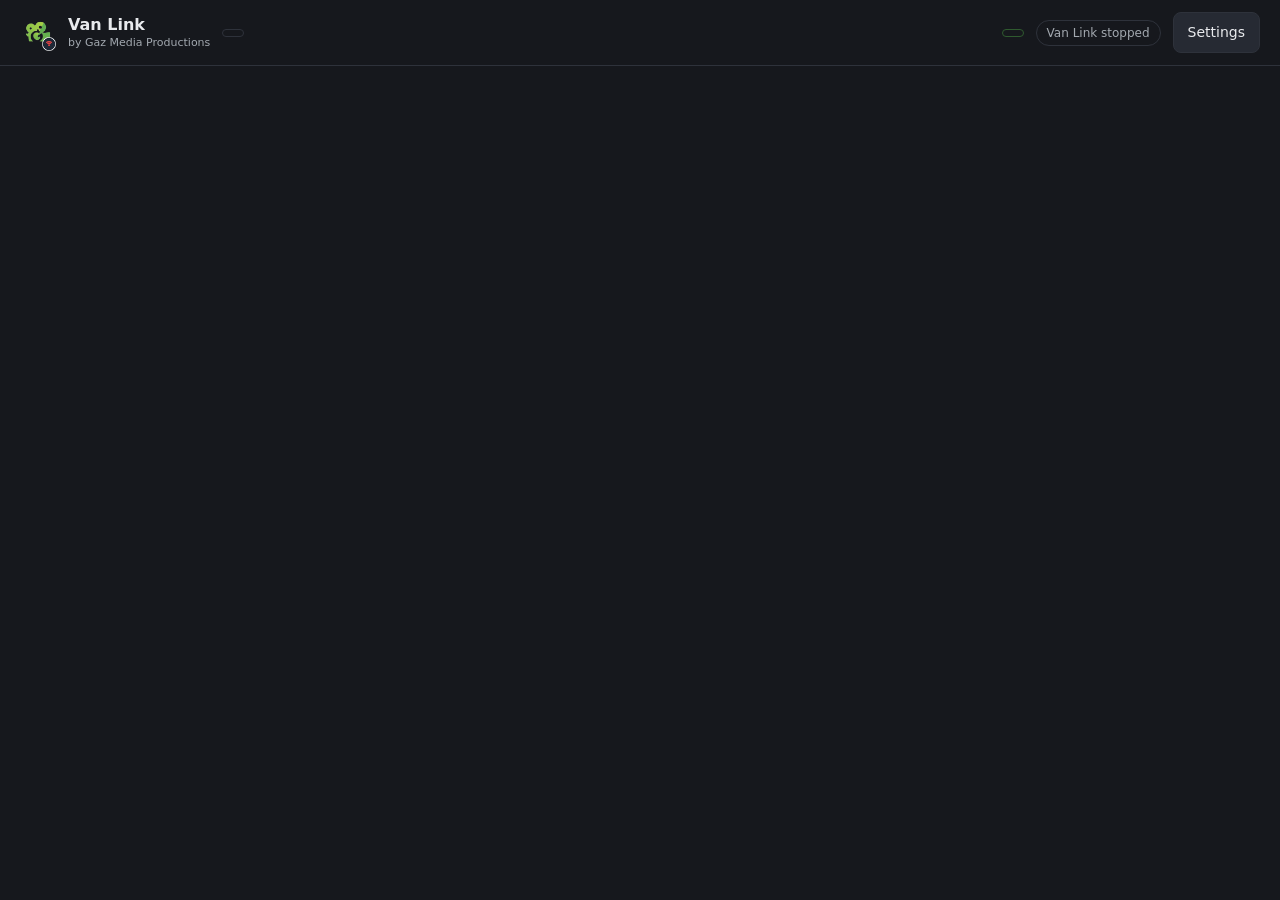
==== internal/app/web/index.html @ 64a2db40 "App 0.2.0: sign-in, lock and registration-code screens; account settings; open website pages Co-Auth" ====
<!doctype html>
<html lang="en">
<head>
<meta charset="utf-8">
<meta name="viewport" content="width=device-width, initial-scale=1">
<title>Van Link – Gaz Media Productions</title>
<style>
:root{--bg:#16181D;--panel:#1F2229;--panel2:#262A33;--line:#2E323B;--text:#E8EAED;--muted:#A3A9B0;--blue:#2E7D32;--blueText:#A7E08A;
--good:#22C55E;--goodBg:#12351F;--goodText:#86EFAC;--warnBg:#3A2A12;--warnText:#FCD34D;--badBg:#3B1515;--badText:#FCA5A5;--live:#DC2626}
*{box-sizing:border-box}
body{margin:0;background:var(--bg);color:var(--text);font:14px/1.5 system-ui,-apple-system,"Segoe UI",Roboto,sans-serif}
button,input,select,textarea{font:inherit;color:inherit}
button{cursor:pointer;border:1px solid var(--line);background:var(--panel2);border-radius:8px;padding:9px 14px;min-height:40px}
button:hover{border-color:#4B5160}
button.primary{background:var(--blue);border-color:var(--blue);color:#fff;font-weight:600}
button.live{background:var(--live);border-color:var(--live);color:#fff;font-weight:700;font-size:17px;padding:14px}
button.danger{color:var(--badText)}
button:disabled{opacity:.5;cursor:default}
input,select,textarea{background:var(--bg);border:1px solid var(--line);border-radius:8px;padding:9px 10px;width:100%}
textarea{resize:vertical;min-height:72px;font-family:ui-monospace,Consolas,monospace;font-size:12px;word-break:break-all}
label{display:block;font-size:13px;color:var(--muted);margin:10px 0 4px}
header{display:flex;align-items:center;gap:12px;padding:12px 20px;border-bottom:1px solid var(--line)}
.logo{width:32px;height:32px;border-radius:8px;background:var(--blue);display:flex;align-items:center;justify-content:center;flex:none}
.brand{font-weight:700;font-size:16px}
.pill{font-size:12px;padding:3px 10px;border-radius:999px;border:1px solid var(--line);color:var(--muted)}
.pill.ok{color:var(--goodText);border-color:#1F5F35}
.pill.bad{color:var(--badText);border-color:#6B2323}
.grow{flex:1}
main{max-width:1100px;margin:0 auto;padding:20px;display:flex;flex-direction:column;gap:16px}
.card{background:var(--panel);border:1px solid var(--line);border-radius:12px;padding:18px}
.card h2{margin:0 0 4px;font-size:17px}
.sub{color:var(--muted);font-size:13px;margin:0}
.row{display:flex;gap:10px;flex-wrap:wrap;align-items:center}
.grid2{display:grid;grid-template-columns:repeat(auto-fit,minmax(260px,1fr));gap:12px}
.banner{border-radius:10px;padding:12px 14px;font-weight:600;font-size:15px;display:flex;align-items:center;gap:10px}
.banner.idle{background:var(--panel2);color:var(--muted)}
.banner.good{background:var(--goodBg);color:var(--goodText)}
.banner.warn{background:var(--warnBg);color:var(--warnText)}
.banner.bad{background:var(--badBg);color:var(--badText)}
.banner.onair{background:var(--live);color:#fff}
.dot{width:10px;height:10px;border-radius:50%;background:currentColor;flex:none}
.side{background:var(--panel2);border-radius:10px;padding:12px 14px}
.side h3{margin:0 0 6px;font-size:13px;color:var(--muted);font-weight:600}
.kv{display:flex;justify-content:space-between;gap:10px;padding:5px 0;border-bottom:1px solid var(--line);font-size:14px}
.kv:last-child{border-bottom:0}
.kv span:first-child{color:var(--muted)}
.bars{display:inline-flex;gap:3px;align-items:flex-end;height:16px;margin-right:8px;vertical-align:-2px}
.bars i{display:block;width:5px;border-radius:1px;background:#3A3F4A}
.bars i.on{background:var(--good)}
.role{display:flex;gap:16px;align-items:flex-start;text-align:left;padding:18px;border-radius:12px;width:100%;background:var(--panel);border:2px solid var(--line)}
.role:hover{border-color:var(--blue)}
.role b{font-size:17px;display:block;margin-bottom:4px}
.steps{counter-reset:s;display:flex;flex-direction:column;gap:14px}
.step{display:flex;gap:12px}
.step::before{counter-increment:s;content:counter(s);flex:none;width:26px;height:26px;border-radius:50%;background:var(--blue);color:#fff;font-weight:700;display:flex;align-items:center;justify-content:center;font-size:13px}
.step>div{flex:1;min-width:0}
.msg{font-size:13px;margin-top:6px}
.msg.err{color:var(--badText)}
.msg.ok{color:var(--goodText)}
.hint{background:var(--warnBg);color:var(--warnText);border-radius:10px;padding:10px 14px;font-size:13px}
.hint b{color:#FDE68A}
details summary{cursor:pointer;color:var(--blueText);font-size:13px;margin-top:6px}
.events{font-size:12px;color:var(--muted);margin:6px 0 0;padding:0;list-style:none}
.events li{padding:2px 0}
.mono{font-family:ui-monospace,Consolas,monospace;font-size:12px;word-break:break-all;color:var(--muted)}
.tag{display:inline-block;font-size:11px;padding:2px 8px;border-radius:999px;background:#1F4D22;color:#C5EBB0;margin-left:6px;font-weight:600}
.big{font-size:22px;font-weight:700;margin:0 0 4px}
.hide{display:none!important}
.auth{max-width:440px;margin:30px auto 0;width:100%}
.auth h2{font-size:22px;margin-bottom:6px}
.link{background:none;border:0;padding:0;min-height:0;color:var(--blueText);text-decoration:underline;font-size:13px}
.pill.plan{color:var(--blueText);border-color:#2F5A2F}
body.dock header .pill.ver, body.dock .nodock{display:none}
body.dock main{padding:10px;gap:10px}
body.dock .card{padding:12px}
</style>
</head>
<body>
<header>
<img src="logo.png" alt="Gaz Media Productions" width="36" height="36" style="flex:none">
<div><div class="brand">Van Link</div><div class="sub nodock" style="font-size:11px;margin-top:-2px">by Gaz Media Productions</div></div>
<span class="pill" id="rolePill"></span>
<div class="grow"></div>
<span class="pill plan" id="planPill"></span>
<span class="pill" id="obsPill" title="">OBS</span>
<button id="gear" aria-label="Settings">Settings</button>
</header>
<main id="main"></main>

<template id="tSettings">
<div class="card" id="settings">
<div class="row"><h2 class="grow">Settings</h2><button data-act="closeSettings">Close</button></div>
<div class="grid2">
<div>
<label for="sName">Name shown to the other side</label><input id="sName" maxlength="40">
<label><input id="sObsAuto" type="checkbox" style="width:auto"> Connect to OBS automatically (recommended)</label>
<p class="sub">Van Link switches on OBS's remote control by itself and connects. Nothing to set up.</p>
<div id="manualObs">
<label for="sObsAddr">OBS address (manual)</label><input id="sObsAddr" placeholder="127.0.0.1:4455">
<label for="sObsPass">OBS WebSocket password (manual)</label><input id="sObsPass" type="password" placeholder="Leave blank to keep the saved one">
</div>
</div>
<div>
<label for="sLat">Delay buffer (studio decides; the van follows)</label>
<select id="sLat"><option value="300">Short – 0.3 s (strong, stable internet)</option><option value="1000">Normal – 1 s (recommended)</option><option value="2000">Safe – 2 s (mobile data, weak signal)</option><option value="4000">Extra safe – 4 s</option></select>
<label><input id="sStun" type="checkbox" style="width:auto"> Allow the public address check</label>
<p class="sub">A few bytes asking "what is my internet address?". Needed for direct dialling over IPv4. Video never goes through it.</p>
<div class="row" style="margin-top:12px"><button class="primary" data-act="saveSettings">Save</button><span class="msg" id="sMsg"></span></div>
</div>
</div>
<hr style="border:0;border-top:1px solid var(--line);margin:18px 0">
<h2>Account and licence</h2>
<div id="acct"></div>
<hr style="border:0;border-top:1px solid var(--line);margin:18px 0">
<div class="grid2">
<div>
<h2>Network test</h2>
<p class="sub">Checks how this internet connection will work for Van Link.</p>
<div class="row" style="margin-top:10px"><button data-act="netTest" id="ntBtn">Run network test</button></div>
<div id="ntOut"></div>
</div>
<div>
<h2>One-click setup</h2>
<p class="sub" id="setupText"></p>
<div class="row" style="margin-top:10px"><button data-act="setup" id="setupBtn">Allow and set up</button><button data-act="restore" id="restoreBtn">Restore original settings</button></div>
<div class="msg" id="setupMsg"></div>
</div>
</div>
<hr style="border:0;border-top:1px solid var(--line);margin:18px 0">
<h2>Van Link panel in OBS</h2>
<p class="sub" id="panelText"></p>
<div class="row" style="margin-top:10px"><button data-act="obsPanel" id="panelBtn">Add the panel to OBS</button></div>
<div class="msg" id="panelMsg"></div>
<p class="sub" style="margin-top:10px">Closing this window keeps Van Link running, so the OBS panel and any broadcast carry on. To stop Van Link completely, use Quit below.</p>
<hr style="border:0;border-top:1px solid var(--line);margin:18px 0">
<div class="row"><button class="danger" data-act="changeRole">Change this computer's role</button><button data-act="quit">Quit Van Link</button><span class="sub grow" style="text-align:right">Van Link <span id="ver"></span> · © Gaz Media Productions</span></div>
</div>
</template>

<script>
"use strict";
const $ = (s, r=document) => r.querySelector(s);
const esc = s => String(s ?? "").replace(/[&<>"']/g, c => ({"&":"&amp;","<":"&lt;",">":"&gt;",'"':"&quot;","'":"&#39;"}[c]));
const dock = new URLSearchParams(location.search).has("dock");
if (dock) document.body.classList.add("dock");

let S = null, viewKey = "", showSettings = false, lastEmail = "";
const liveSince = {};          // when "live" started, per feed, for the on-air clock
const notes = {};              // messages under buttons, per key

async function api(path, body) {
  const r = await fetch(path, {method:"POST", headers:{"Content-Type":"application/json","X-VanLink":"1"}, body: JSON.stringify(body||{})});
  const j = await r.json().catch(() => ({}));
  if (!r.ok) throw new Error(j.error || "Something went wrong");
  return j;
}
async function refresh() {
  try { S = await (await fetch("/api/state")).json(); render(); }
  catch (e) { $("#obsPill").textContent = "Van Link stopped"; }
}

function bars(n) { let h=""; for (let i=0;i<4;i++) h += `<i class="${i<n?"on":""}" style="height:${6+i*4}px"></i>`; return `<span class="bars" aria-hidden="true">${h}</span>`; }
function clock(sec) { sec=Math.max(0,Math.floor(sec)); const h=Math.floor(sec/3600), m=Math.floor(sec%3600/60), s=sec%60; return [h,m,s].map(x=>String(x).padStart(2,"0")).join(":"); }
function since(key, on) { if (on) { liveSince[key] ??= Date.now(); return clock((Date.now()-liveSince[key])/1000); } delete liveSince[key]; return ""; }
function mbps(k) { return k >= 1000 ? (k/1000).toFixed(1)+" Mbps" : Math.round(k)+" kbps"; }
function delay(ms) { return ms ? (ms/1000).toFixed(ms<1000?2:1)+" s" : "measuring…"; }
function note(key) { const n = notes[key]; return n ? `<div class="msg ${n.err?"err":"ok"}">${esc(n.text)}</div>` : ""; }
function share(text, code) { return `https://wa.me/?text=${encodeURIComponent(text + "\n\n" + code)}`; }

// ------------------------------------------------------------ render
function render() {
  $("#rolePill").textContent = S.role === "studio" ? "Studio" : S.role === "van" ? "Van" : "Setup";
  $("#rolePill").classList.toggle("hide", !S.licence.ok);
  const op = $("#obsPill");
  op.className = "pill " + (S.obs.connected ? "ok" : "bad");
  op.textContent = S.obs.connected ? "OBS connected" : "OBS not connected";
  op.title = S.obs.error || "";

  const L = S.licence, pp = $("#planPill");
  pp.classList.toggle("hide", !S.account);
  if (S.account) {
    pp.className = "pill " + (L.ok ? "plan" : "bad");
    pp.textContent = !L.ok ? "Locked" : L.trialLeft != null ? `Trial · ${Math.floor(L.trialLeft/60)} min left today` : L.planName;
  }
  const key = [L.ok, L.reason, S.account, showSettings, (S.vans||[]).map(v=>v.id+v.hasReply).join(","), S.van ? "paired" : "none"].join("|");
  if (key !== viewKey) { viewKey = key; buildView(); }
  updateView();
}

function obsHint() {
  if (S.obs.connected) return "";
  if (!S.obs.manual) return `<div class="hint"><b>Waiting for OBS.</b> ${esc(S.obs.error || "Open OBS - Van Link connects to it automatically.")}</div>`;
  return `<div class="hint"><b>OBS not connected.</b> Check the OBS address and password in <b>Settings</b>. ${S.obs.error ? "<br><span style='opacity:.8'>"+esc(S.obs.error)+"</span>" : ""}</div>`;
}

function buildView() {
  const m = $("#main");
  let h = `<div id="obsHint"></div>`;
  if (showSettings) h += $("#tSettings").innerHTML;
  if (!S.licence.ok) h += licenceView();
  else if (!S.role) h += roleView();
  else if (S.role === "studio") h += studioView();
  else h += vanView();
  m.innerHTML = h;
  if (showSettings) fillSettings();
}

function roleView() {
  return `<div class="card"><h2 class="big">How is this computer being used?</h2><p class="sub">You can change this later in Settings.</p>
  <div class="grid2" style="margin-top:16px">
  <button class="role" data-act="role" data-role="studio"><svg width="34" height="34" viewBox="0 0 24 24" fill="none" stroke="#A7E08A" stroke-width="1.8" aria-hidden="true"><rect x="3" y="4" width="18" height="12" rx="2"/><path d="M8 20h8M12 16v4"/></svg>
  <span><b>This is the Studio</b><span class="sub">Receives the live picture from the van as an OBS source.</span></span></button>
  <button class="role" data-act="role" data-role="van"><svg width="34" height="34" viewBox="0 0 24 24" fill="none" stroke="#FCD9A6" stroke-width="1.8" aria-hidden="true"><path d="M2 7h11v9H2zM13 10h4l3 3v3h-7z"/><circle cx="6" cy="17.5" r="1.8"/><circle cx="17" cy="17.5" r="1.8"/></svg>
  <span><b>This is the Van</b><span class="sub">Sends the live programme from OBS to the studio.</span></span></button>
  </div></div>`;
}

// ------------------------------------------------------------ sign-in and licence
function fmtDate(t) { return new Date(t*1000).toLocaleDateString(undefined, {day:"numeric", month:"long", year:"numeric"}); }
function signinForm(email) {
  return `<label for="inEmail">Email</label><input id="inEmail" type="email" autocomplete="username" value="${esc(email||lastEmail)}">
  <label for="inPass">Password</label><input id="inPass" type="password" autocomplete="current-password">
  <div class="row" style="margin-top:14px"><button class="primary" data-act="signin" style="flex:1">Sign in</button></div>${note("signin")}`;
}
function codeForm() {
  return `<label for="regCode">Registration code</label>
  <div class="row"><input id="regCode" placeholder="VLK-XXXX-XXXX-XXXX" style="flex:1;text-transform:uppercase;font-family:ui-monospace,Consolas,monospace">
  <button class="primary" data-act="redeem">Activate</button></div>${note("redeem")}
  <p class="sub" style="margin-top:6px">You get a registration code by email (and on your account page) as soon as you pay.</p>`;
}
function licenceView() {
  const L = S.licence;
  if (L.reason === "signin" || !S.account) return `<div class="card auth">
    <h2>Sign in to Van Link</h2><p class="sub">Use the email and password of your Van Link account.</p>
    ${signinForm()}
    <p class="sub" style="margin-top:16px">New here? <button class="link" data-act="web" data-page="signup.php">Create a free trial account</button> · 14 days, 30 minutes of broadcasting a day.</p>
    <p class="sub" style="margin-top:6px"><button class="link" data-act="web" data-page="#pricing">See plans and prices</button></p></div>`;
  const again = L.reason === "invalid" || L.reason === "device";
  let h = `<div class="card auth"><div class="banner bad"><span class="dot"></span>Van Link is locked</div>
    <p style="margin:12px 0 4px">${esc(L.message)}</p>
    <p class="sub">Signed in as ${esc(S.account)}${L.planName ? " · " + esc(L.planName) + (L.expires ? " until " + fmtDate(L.expires) : "") : ""}</p>`;
  if (again) h += signinForm(S.account);
  else if (L.reason === "expired") h += codeForm() + `<div class="row" style="margin-top:14px">
      <button data-act="web" data-page="buy.php?plan=standard">Buy Standard · $1,100/yr</button>
      <button data-act="web" data-page="buy.php?plan=pro">Buy Pro · $1,900/yr</button></div>
      <p class="sub" style="margin-top:6px">Opens the Van Link website in your browser. We accept all cards.</p>`;
  else if (L.reason === "clock") h += `<p class="sub" style="margin-top:10px">Set the correct date and time in Windows (Settings › Time &amp; language), then click Check again.</p>`;
  h += `<div class="row" style="margin-top:16px"><button data-act="refreshLic">Check again</button><button data-act="web" data-page="account.php">My account</button>
    <span class="grow"></span><button class="link" data-act="signout">Sign out</button></div>${note("refreshLic")}</div>`;
  return h;
}
function trialHint() {
  const L = S.licence;
  if (!L.ok || L.trialLeft == null) return "";
  if (L.trialLeft <= 0) return `<div class="hint"><b>Today's 30 free minutes are used up.</b> Broadcasting is available again tomorrow. <button class="link" data-act="web" data-page="buy.php?plan=standard">Buy a plan</button> to remove the limit.</div>`;
  if (L.expires && L.expires - Date.now()/1000 < 3*86400) return `<div class="hint"><b>Your free trial ends on ${fmtDate(L.expires)}.</b> <button class="link" data-act="web" data-page="buy.php?plan=standard">Buy a plan</button> to keep broadcasting.</div>`;
  return "";
}
function accountSettings() {
  const L = S.licence;
  if (!S.account) return `<p class="sub">Not signed in.</p>`;
  return `<div class="grid2"><div class="side">
    <div class="kv"><span>Email</span><span>${esc(S.account)}</span></div>
    <div class="kv"><span>Plan</span><span>${esc(L.planName || "—")}</span></div>
    <div class="kv"><span>${L.ok ? "Valid until" : "Status"}</span><span>${L.ok ? (L.plan === "owner" ? "Unlimited" : L.expires ? fmtDate(L.expires) : "—") : "Locked"}</span></div>
    <div class="kv"><span>Vans allowed</span><span>${L.maxVans || "—"}</span></div></div>
    <div>${codeForm()}</div></div>
    <div class="row" style="margin-top:12px"><button data-act="web" data-page="account.php">My account on the website</button>
    ${L.plan === "owner" ? "" : `<button data-act="web" data-page="buy.php?plan=standard">Buy or renew</button>`}
    <button data-act="refreshLic">Check licence now</button><span class="grow"></span><button class="danger" data-act="signout">Sign out of this computer</button></div>${note("refreshLic")}`;
}

// ------------------------------------------------------------ studio
function studioView() {
  let h = `<div class="card nodock"><div class="row"><div class="grow"><h2>Vans</h2><p class="sub">Each van appears in OBS as its own source, in the scene "Van Link".</p></div>
  <input id="newVanName" placeholder="Name, e.g. Stadium van" style="max-width:220px"><button class="primary" data-act="addVan">Add a van</button></div>${note("add")}</div>`;
  if (!S.vans || !S.vans.length) h += `<div class="card"><p class="sub">No vans yet. Click <b>Add a van</b> to create a pairing code to send to the van.</p></div>`;
  for (const v of S.vans || []) {
    h += `<div class="card" id="v_${v.id}">
    <div class="row"><h2 class="grow">${esc(v.name)}</h2><span class="sub" id="v_${v.id}_src"></span>
      <button data-act="jump" data-id="${v.id}" title="Restarts the OBS source to drop any delay that has built up">Jump to live</button></div>
    <div id="v_${v.id}_mon" style="margin-top:10px"></div>
    <details id="v_${v.id}_pair" ${v.hasReply ? "" : "open"}><summary>Pairing</summary>
      <div class="steps" style="margin-top:12px">
      <div class="step"><div><b>Send this code to the van</b> (WhatsApp, SMS or email)
        <textarea readonly id="v_${v.id}_code">${esc(v.code)}</textarea>
        <div class="row" style="margin-top:6px"><button data-act="copy" data-src="v_${v.id}_code">Copy code</button>
        <a href="${share("Van Link code from the studio for "+v.name+". Paste it in Van Link on the van computer:", v.code)}" target="_blank" rel="noopener"><button>Share on WhatsApp</button></a></div></div></div>
      <div class="step"><div><b>Paste the reply code the van sends back</b>
        <textarea id="v_${v.id}_reply" placeholder="VL1…"></textarea>
        <div class="row" style="margin-top:6px"><button class="primary" data-act="reply" data-id="${v.id}">Connect</button></div>${note("reply"+v.id)}
        <p class="sub" style="margin-top:6px">If this studio is directly reachable, the van connects even before you paste its reply.</p></div></div>
      </div></details>
    <details class="nodock"><summary>Advanced</summary><div id="v_${v.id}_adv" class="mono" style="margin-top:8px"></div>
      <button class="danger" style="margin-top:10px" data-act="removeVan" data-id="${v.id}">Remove this van</button></details>
    </div>`;
  }
  return h;
}

function studioMon(v) {
  const s = v.snap, p = s.peer || {};
  let b;
  if (!s.connected) b = v.hasReply ? ["warn","Connecting to the van…"] : ["idle","Waiting for the van to pair"];
  else if (s.liveHere) b = ["good", "Receiving van live · " + since(v.id, true)];
  else if (p.live) b = ["warn","The van is sending – waiting for the picture…"];
  else b = ["idle","Van connected · not sending yet"];
  if (!(s.connected && s.liveHere)) since(v.id, false);
  return `<div class="banner ${b[0]}"><span class="dot"></span>${esc(b[1])}</div>
  <div class="grid2" style="margin-top:10px">
   <div class="side"><h3>${esc(p.n || v.name)} (sending)</h3>
    <div class="kv"><span>Signal</span><span>${bars(s.connected ? p.sig : 0)}${esc(s.connected ? s.peerSignalWord : "—")}</span></div>
    <div class="kv"><span>Upload</span><span>${s.connected && p.kbps ? mbps(p.kbps) : "—"}</span></div>
    <div class="kv"><span>OBS in the van</span><span>${s.connected ? (p.obs ? "Sending to Van Link" : "Not streaming") : "—"}</span></div>
   </div>
   <div class="side"><h3>Studio (receiving)</h3>
    <div class="kv"><span>Signal</span><span>${bars(s.signal)}${esc(s.signalWord)}</span></div>
    <div class="kv"><span>Delay</span><span>${s.connected ? delay(s.delayMs) : "—"}</span></div>
    <div class="kv"><span>Missing data</span><span>${s.liveHere ? s.repairPct.toFixed(1)+"% (repaired)" : "—"}</span></div>
    <div class="kv"><span>Route</span><span>${esc(s.route || "—")}${s.encrypted ? '<span class="tag">Encrypted</span>' : ""}</span></div>
   </div>
  </div>${events(s)}`;
}

// ------------------------------------------------------------ van
function vanView() {
  if (!S.van) return `<div class="card"><h2 class="big">Pair with your studio</h2><p class="sub">Paste the code the studio sent you.</p>
    <textarea id="studioCode" placeholder="VL1…" style="margin-top:12px"></textarea>
    <div class="row" style="margin-top:8px"><button class="primary" data-act="pair">Pair</button></div>${note("pair")}</div>`;
  return `<div class="card">
   <div id="vanMon"></div>
   <div class="row" style="margin-top:12px"><button class="live" id="liveBtn" data-act="golive" style="flex:1">GO LIVE</button></div>${note("live")}
   <details id="vanPair"><summary>Reply code for the studio</summary>
     <p class="sub" style="margin-top:8px">Send this back to the studio so it can dial you.</p>
     <textarea readonly id="replyCode">${esc(S.van.reply)}</textarea>
     <div class="row" style="margin-top:6px"><button data-act="copy" data-src="replyCode">Copy code</button>
     <a href="${share("Van Link reply code from the van. Paste it in Van Link at the studio:", S.van.reply)}" target="_blank" rel="noopener"><button>Share on WhatsApp</button></a></div>
   </details>
   <details class="nodock"><summary>Advanced</summary><div id="vanAdv" class="mono" style="margin-top:8px"></div>
     <button class="danger" style="margin-top:10px" data-act="unpair">Forget this studio</button></details>
  </div>`;
}

function vanMon() {
  const s = S.van.snap, p = s.peer || {}, streaming = S.van.streaming;
  let b;
  if (!s.connected) b = ["warn","Connecting to the studio…"];
  else if (streaming && s.peerLive) b = ["onair","LIVE AT STUDIO · " + since("van", true)];
  else if (streaming) b = ["warn","Sending – waiting for the studio to confirm…"];
  else b = ["good","Connected to " + (p.n || "the studio") + " · ready to go live"];
  if (!(s.connected && streaming && s.peerLive)) since("van", false);
  let tip = "";
  if (streaming && s.connected && s.signal && s.signal <= 2) tip = `<div class="hint" style="margin-top:10px"><b>Signal is weak.</b> Keep the Program as your only feed, lower the bitrate in OBS (Settings › Output), or move to better coverage. Van Link is repairing lost data to keep you on air.</div>`;
  return `<div class="banner ${b[0]}"><span class="dot"></span>${esc(b[1])}</div>${tip}
  <div class="grid2" style="margin-top:10px">
   <div class="side"><h3>Your upload (van)</h3>
    <div class="kv"><span>Signal</span><span>${bars(s.signal)}${esc(s.signalWord)}</span></div>
    <div class="kv"><span>Sending</span><span>${streaming && s.kbps ? mbps(s.kbps) : "—"}</span></div>
    <div class="kv"><span>Feed</span><span>Program (primary)</span></div>
   </div>
   <div class="side"><h3>Studio reception</h3>
    <div class="kv"><span>Signal</span><span>${bars(s.connected ? p.sig : 0)}${esc(s.connected ? s.peerSignalWord : "—")}</span></div>
    <div class="kv"><span>Delay to studio</span><span>${s.connected ? delay(s.delayMs) : "—"}</span></div>
    <div class="kv"><span>Missing data</span><span>${s.connected && p.live ? p.rep.toFixed(1)+"% (repaired)" : "—"}</span></div>
    <div class="kv"><span>Route</span><span>${esc(s.route || "—")}${s.encrypted ? '<span class="tag">Encrypted</span>' : ""}</span></div>
   </div>
  </div>${events(s)}`;
}

function events(s) {
  const ev = (s.events || []).slice(-4).reverse();
  if (!ev.length) return "";
  return `<ul class="events nodock">${ev.map(e => `<li>${new Date(e.at).toLocaleTimeString()} – ${esc(e.text)}</li>`).join("")}</ul>`;
}

function advanced(s) {
  return `Our addresses: ${esc((s.candidates||[]).join(", ") || "—")}<br>
  Suggested delay buffer: ${s.recLatencyMs} ms · Link capacity: ${s.linkKbps ? mbps(s.linkKbps) : "—"} · Data so far: ${s.totalMb.toFixed(1)} MB · Drops: ${s.drops}`;
}

// ------------------------------------------------------------ update in place
function updateView() {
  $("#obsHint").innerHTML = S.licence.ok ? trialHint() + obsHint() : "";
  if (S.role === "studio") for (const v of S.vans || []) {
    const mon = $("#v_" + v.id + "_mon"); if (!mon) continue;
    mon.innerHTML = studioMon(v);
    $("#v_" + v.id + "_src").textContent = v.obsReady ? "OBS source: " + v.obsSource : (S.obs.connected ? "Creating OBS source…" : "");
    $("#v_" + v.id + "_adv").innerHTML = advanced(v.snap);
    const pair = $("#v_" + v.id + "_pair");
    if (v.snap.connected && pair.open && !pair.dataset.touched) pair.open = false;
  }
  if (S.role === "van" && S.van) {
    $("#vanMon").innerHTML = vanMon();
    $("#vanAdv").innerHTML = advanced(S.van.snap);
    const btn = $("#liveBtn");
    if (S.van.streaming) { btn.textContent = "STOP"; btn.dataset.act = "stop"; btn.className = ""; }
    else { btn.textContent = "GO LIVE"; btn.dataset.act = "golive"; btn.className = "live"; }
    btn.disabled = !S.obs.connected || !S.van.snap.connected;
    btn.title = !S.obs.connected ? "Connect OBS first" : !S.van.snap.connected ? "Waiting for the connection to the studio" : "";
    const vp = $("#vanPair");
    if (vp && !vp.dataset.touched) vp.open = !S.van.snap.connected;
  }
  if (showSettings) updateSettings();
}

// ------------------------------------------------------------ settings
function fillSettings() {
  $("#sName").value = S.name || "";
  $("#sObsAddr").value = S.obs.addr || "";
  $("#sObsAuto").checked = !S.obs.manual;
  $("#manualObs").classList.toggle("hide", !S.obs.manual);
  $("#sObsAuto").onchange = () => $("#manualObs").classList.toggle("hide", $("#sObsAuto").checked);
  $("#sLat").value = String(S.settings.latencyMs);
  if ($("#sLat").value !== String(S.settings.latencyMs)) { const o=document.createElement("option"); o.value=o.textContent=S.settings.latencyMs; $("#sLat").append(o); $("#sLat").value=String(S.settings.latencyMs); }
  $("#sStun").checked = S.settings.useStun;
  $("#ver").textContent = S.version;
  $("#acct").innerHTML = accountSettings();
  $("#sLat").disabled = S.role === "van";
  $("#setupText").textContent = S.setup.supported
    ? "Windows will ask \"Do you want to allow this app to make changes?\". Click Yes and Van Link adds its firewall rule. Restore removes it again."
    : "This computer needs no system changes for Van Link.";
}
function updateSettings() {
  const t = S.netTest, ntOut = $("#ntOut");
  $("#ntBtn").disabled = S.testing;
  $("#ntBtn").textContent = S.testing ? "Testing…" : "Run network test";
  if (t) {
    const cls = t.verdict === "limited" ? "warn" : "good";
    ntOut.innerHTML = `<div class="banner ${cls}" style="margin-top:10px;font-size:14px">${esc(t.summary)}</div>
    <div class="side" style="margin-top:8px">
    <div class="kv"><span>IPv6</span><span>${t.ipv6Internet ? "Working" : t.ipv6Address ? "Address only" : "Not available"}</span></div>
    <div class="kv"><span>Public IPv4</span><span>${esc(t.publicIpv4 || "—")}${t.sharedIpv4 ? " (shared)" : ""}</span></div>
    <div class="kv"><span>Network type</span><span>${{relaxed:"Relaxed (good for direct dialling)",strict:"Strict",unknown:"Not checked"}[t.gate]}</span></div></div>
    ${(t.advice||[]).map(a => `<p class="sub" style="margin-top:6px">• ${esc(a)}</p>`).join("")}`;
  }
  $("#panelText").textContent = S.obsPanel
    ? "The Van Link panel is in OBS. If you don't see it, open OBS and click View › Docks › Van Link."
    : "Adds this screen as a panel inside OBS. Close OBS first, then click the button.";
  $("#panelBtn").textContent = S.obsPanel ? "Add the panel again" : "Add the panel to OBS";
  $("#setupBtn").disabled = !S.setup.supported;
  $("#restoreBtn").disabled = !S.setup.supported;
}

// ------------------------------------------------------------ actions
document.addEventListener("toggle", e => { if (e.target.tagName === "DETAILS") e.target.dataset.touched = "1"; }, true);
document.addEventListener("click", async e => {
  const el = e.target.closest("[data-act]"); if (!el) return;
  const act = el.dataset.act;
  const done = (k, text, err) => { notes[k] = {text, err}; viewKey = ""; refresh(); setTimeout(() => { delete notes[k]; viewKey=""; }, 8000); };
  try {
    switch (act) {
      case "role": await api("/api/role", {role: el.dataset.role}); break;
      case "signin": {
        lastEmail = $("#inEmail").value; el.disabled = true; el.textContent = "Signing in…";
        try { await api("/api/signin", {email: $("#inEmail").value, password: $("#inPass").value}); }
        finally { el.disabled = false; el.textContent = "Sign in"; }
        break;
      }
      case "redeem": el.disabled = true; await api("/api/redeem", {code: $("#regCode").value}); done("redeem", "Code accepted. Your licence is active."); break;
      case "refreshLic": el.disabled = true; await api("/api/refresh"); done("refreshLic", "Checked with the Van Link website."); break;
      case "signout": if (confirm("Sign out of Van Link on this computer? Van Link stops working here until you sign in again.")) { await api("/api/signout"); showSettings = false; } break;
      case "web": await api("/api/openweb", {name: el.dataset.page}); return;
      case "addVan": await api("/api/studio/add", {name: $("#newVanName").value}); done("add", "Van added. Send its code to the van."); break;
      case "reply": await api("/api/studio/reply", {id: el.dataset.id, code: $("#v_"+el.dataset.id+"_reply").value}); done("reply"+el.dataset.id, "Dialling the van…"); break;
      case "jump": await api("/api/studio/jump", {id: el.dataset.id}); el.textContent = "Done"; setTimeout(() => el.textContent = "Jump to live", 2000); return;
      case "removeVan": if (confirm("Remove this van and its OBS source?")) await api("/api/studio/remove", {id: el.dataset.id}); break;
      case "pair": await api("/api/van/pair", {code: $("#studioCode").value}); done("pair", "Paired. Send the reply code back to the studio."); break;
      case "unpair": if (confirm("Forget this studio? You will need a new code to reconnect.")) await api("/api/van/unpair"); break;
      case "golive": el.disabled = true; await api("/api/van/golive"); break;
      case "stop": if (confirm("Stop sending to the studio?")) await api("/api/van/stop"); break;
      case "copy": { const t = $("#"+el.dataset.src); t.select(); try { await navigator.clipboard.writeText(t.value); } catch { document.execCommand("copy"); } el.textContent = "Copied"; setTimeout(() => el.textContent = "Copy code", 2000); return; }
      case "closeSettings": showSettings = false; break;
      case "saveSettings": {
        const body = {name: $("#sName").value, obsAddr: $("#sObsAddr").value, useStun: $("#sStun").checked, obsManual: !$("#sObsAuto").checked};
        if (S.role !== "van") body.latencyMs = +$("#sLat").value;
        if ($("#sObsPass").value) body.obsPassword = $("#sObsPass").value;
        await api("/api/settings", body); $("#sMsg").className = "msg ok"; $("#sMsg").textContent = "Saved";
        if (S.role === "studio" && body.latencyMs !== S.settings.latencyMs) $("#sMsg").textContent = "Saved. New pairing codes use the new delay.";
        return;
      }
      case "quit": if (confirm("Quit Van Link? The link to the other side stops.")) { await api("/api/quit"); document.body.innerHTML = "<main><div class='card'><h2>Van Link has stopped.</h2><p class='sub'>Open it again from the Start menu or desktop.</p></div></main>"; } return;
      case "obsPanel": try { await api("/api/obspanel"); $("#panelMsg").className="msg ok"; $("#panelMsg").textContent="Done. Open OBS: the Van Link panel is under View › Docks."; } catch (e) { $("#panelMsg").className="msg err"; $("#panelMsg").textContent=e.message; } return;
      case "netTest": await api("/api/nettest"); break;
      case "setup": case "restore": { const r = await api("/api/"+act); $("#setupMsg").className = "msg " + (r.done?"ok":"err"); $("#setupMsg").textContent = r.message; return; }
      case "changeRole": if (confirm("Change role? Existing pairings on this computer will be removed.")) { await api("/api/role", {role: S.role === "studio" ? "van" : "studio"}); showSettings = false; } break;
    }
  } catch (err) {
    const k = {addVan:"add", reply:"reply"+el.dataset.id, pair:"pair", golive:"live", stop:"live", signin:"signin", redeem:"redeem", refreshLic:"refreshLic"}[act];
    if (k) done(k, err.message, true); else alert(err.message);
    return;
  }
  viewKey = ""; refresh();
});
document.addEventListener("keydown", e => {
  if (e.key !== "Enter") return;
  if (e.target.id === "inPass" || e.target.id === "inEmail") $('[data-act="signin"]')?.click();
  if (e.target.id === "regCode") $('[data-act="redeem"]')?.click();
});
$("#gear").addEventListener("click", () => { showSettings = !showSettings; viewKey = ""; render(); window.scrollTo(0,0); });

refresh();
setInterval(refresh, 1000);
</script>
</body>
</html>
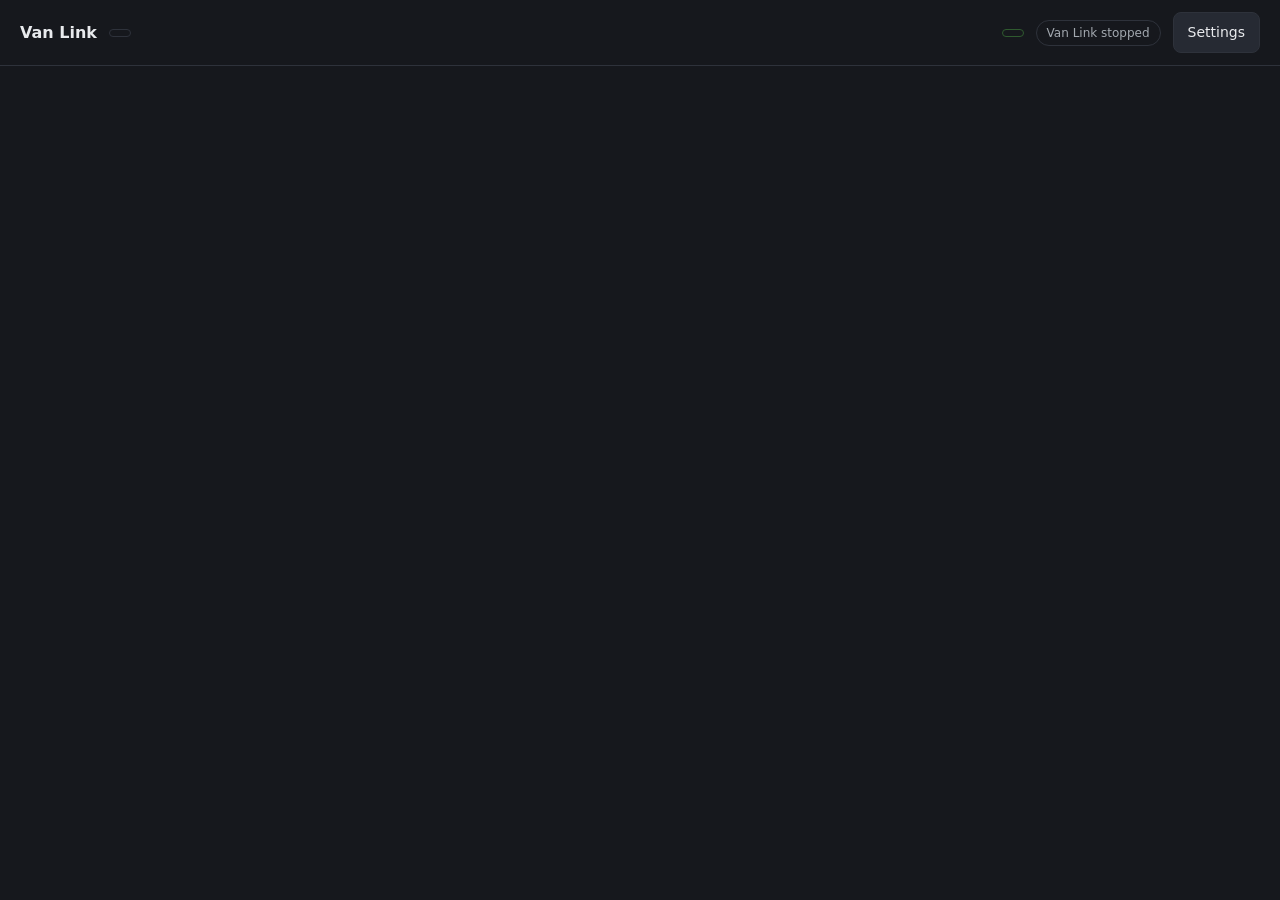
==== commit 1aad5ffe: "OBS 30+: read/write remote-control settings in global.ini/user.ini; real OBS screenshots on the webs" ====
--- a/internal/app/web/index.html
+++ b/internal/app/web/index.html
@@ -3,7 +3,7 @@
 <head>
 <meta charset="utf-8">
 <meta name="viewport" content="width=device-width, initial-scale=1">
-<title>Van Link – Gaz Media Productions</title>
+<title>Van Link</title>
 <style>
 :root{--bg:#16181D;--panel:#1F2229;--panel2:#262A33;--line:#2E323B;--text:#E8EAED;--muted:#A3A9B0;--blue:#2E7D32;--blueText:#A7E08A;
 --good:#22C55E;--goodBg:#12351F;--goodText:#86EFAC;--warnBg:#3A2A12;--warnText:#FCD34D;--badBg:#3B1515;--badText:#FCA5A5;--live:#DC2626}
@@ -16,6 +16,7 @@
 button.live{background:var(--live);border-color:var(--live);color:#fff;font-weight:700;font-size:17px;padding:14px}
 button.danger{color:var(--badText)}
 button:disabled{opacity:.5;cursor:default}
+a>button{color:var(--text)}
 input,select,textarea{background:var(--bg);border:1px solid var(--line);border-radius:8px;padding:9px 10px;width:100%}
 textarea{resize:vertical;min-height:72px;font-family:ui-monospace,Consolas,monospace;font-size:12px;word-break:break-all}
 label{display:block;font-size:13px;color:var(--muted);margin:10px 0 4px}
@@ -77,8 +78,7 @@
 </head>
 <body>
 <header>
-<img src="logo.png" alt="Gaz Media Productions" width="36" height="36" style="flex:none">
-<div><div class="brand">Van Link</div><div class="sub nodock" style="font-size:11px;margin-top:-2px">by Gaz Media Productions</div></div>
+<div><div class="brand">Van Link</div></div>
 <span class="pill" id="rolePill"></span>
 <div class="grow"></div>
 <span class="pill plan" id="planPill"></span>
@@ -133,7 +133,7 @@
 <div class="msg" id="panelMsg"></div>
 <p class="sub" style="margin-top:10px">Closing this window keeps Van Link running, so the OBS panel and any broadcast carry on. To stop Van Link completely, use Quit below.</p>
 <hr style="border:0;border-top:1px solid var(--line);margin:18px 0">
-<div class="row"><button class="danger" data-act="changeRole">Change this computer's role</button><button data-act="quit">Quit Van Link</button><span class="sub grow" style="text-align:right">Van Link <span id="ver"></span> · © Gaz Media Productions</span></div>
+<div class="row"><button class="danger" data-act="changeRole">Change this computer's role</button><button data-act="quit">Quit Van Link</button><span class="sub grow" style="text-align:right">Van Link <span id="ver"></span></span></div>
 </div>
 </template>
 
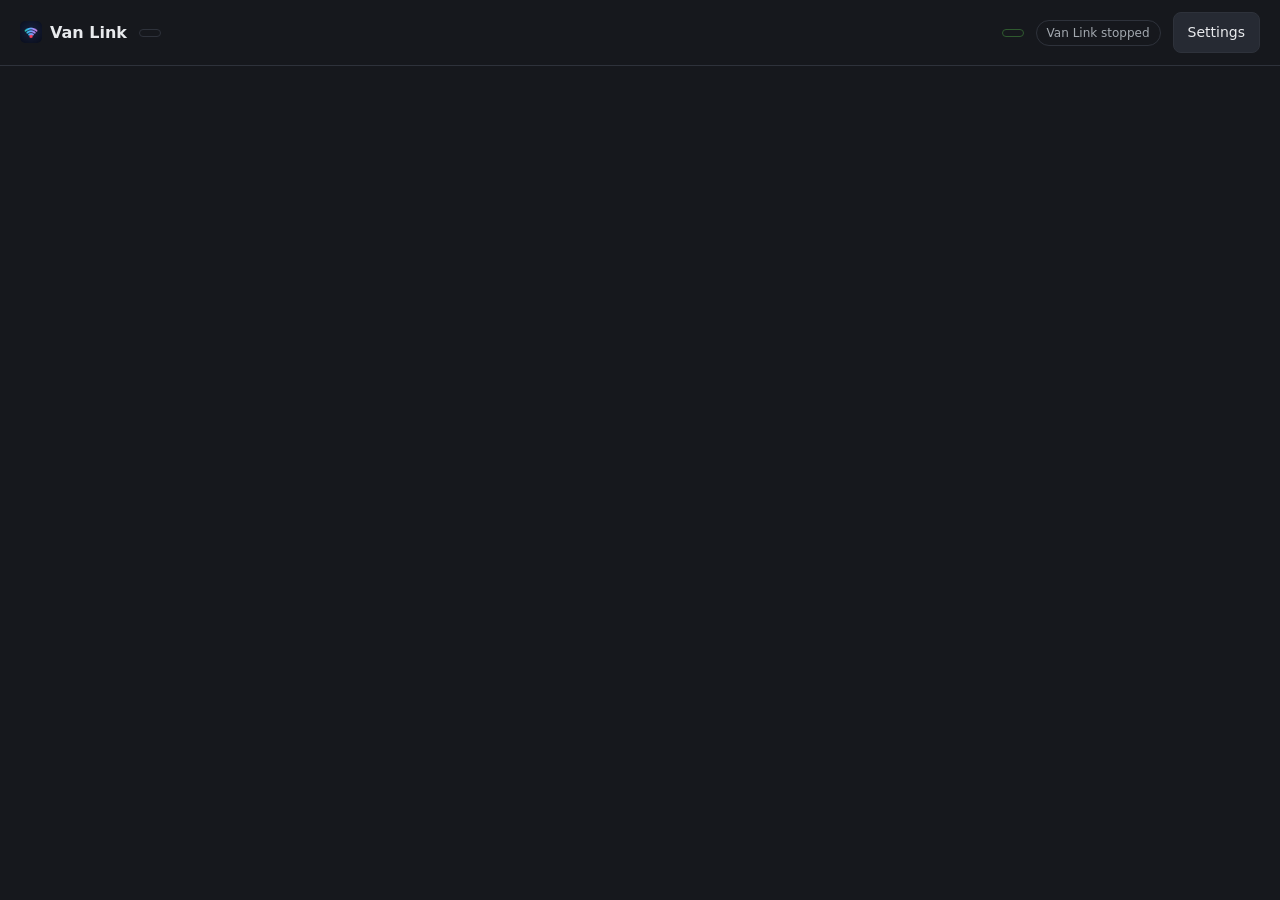
==== commit b424c118: "Van Link 0.3.1: own Van Link logo everywhere, no Gaz Media name Window title is just "Van Link". New" ====
--- a/internal/app/web/index.html
+++ b/internal/app/web/index.html
@@ -64,6 +64,7 @@
 .events{font-size:12px;color:var(--muted);margin:6px 0 0;padding:0;list-style:none}
 .events li{padding:2px 0}
 .mono{font-family:ui-monospace,Consolas,monospace;font-size:12px;word-break:break-all;color:var(--muted)}
+.camcode{font:700 26px/1.2 ui-monospace,Consolas,monospace;letter-spacing:3px;color:var(--blueText)}
 .tag{display:inline-block;font-size:11px;padding:2px 8px;border-radius:999px;background:#1F4D22;color:#C5EBB0;margin-left:6px;font-weight:600}
 .big{font-size:22px;font-weight:700;margin:0 0 4px}
 .hide{display:none!important}
@@ -78,7 +79,7 @@
 </head>
 <body>
 <header>
-<div><div class="brand">Van Link</div></div>
+<div><div class="brand"><img src="logo.png" alt="" style="width:22px;height:22px;vertical-align:-5px;margin-right:8px;border-radius:5px">Van Link</div></div>
 <span class="pill" id="rolePill"></span>
 <div class="grow"></div>
 <span class="pill plan" id="planPill"></span>
@@ -163,7 +164,7 @@
 function clock(sec) { sec=Math.max(0,Math.floor(sec)); const h=Math.floor(sec/3600), m=Math.floor(sec%3600/60), s=sec%60; return [h,m,s].map(x=>String(x).padStart(2,"0")).join(":"); }
 function since(key, on) { if (on) { liveSince[key] ??= Date.now(); return clock((Date.now()-liveSince[key])/1000); } delete liveSince[key]; return ""; }
 function mbps(k) { return k >= 1000 ? (k/1000).toFixed(1)+" Mbps" : Math.round(k)+" kbps"; }
-function delay(ms) { return ms ? (ms/1000).toFixed(ms<1000?2:1)+" s" : "measuring…"; }
+function delay(ms, s) { if (ms) return (ms/1000).toFixed(ms<1000?2:1)+" s"; return s && s.connected && s.linkSecs > 5 ? "under 0.01 s" : "measuring…"; }
 function note(key) { const n = notes[key]; return n ? `<div class="msg ${n.err?"err":"ok"}">${esc(n.text)}</div>` : ""; }
 function share(text, code) { return `https://wa.me/?text=${encodeURIComponent(text + "\n\n" + code)}`; }
 
@@ -182,7 +183,7 @@
     pp.className = "pill " + (L.ok ? "plan" : "bad");
     pp.textContent = !L.ok ? "Locked" : L.trialLeft != null ? `Trial · ${Math.floor(L.trialLeft/60)} min left today` : L.planName;
   }
-  const key = [L.ok, L.reason, S.account, showSettings, (S.vans||[]).map(v=>v.id+v.hasReply).join(","), S.van ? "paired" : "none"].join("|");
+  const key = [L.ok, L.reason, S.account, showSettings, (S.vans||[]).map(v=>v.id+v.hasReply).join(","), (S.phones||[]).map(p=>p.id).join(","), S.van ? "paired" : "none"].join("|");
   if (key !== viewKey) { viewKey = key; buildView(); }
   updateView();
 }
@@ -295,7 +296,40 @@
       <button class="danger" style="margin-top:10px" data-act="removeVan" data-id="${v.id}">Remove this van</button></details>
     </div>`;
   }
+  return h + phonesView();
+}
+
+// ------------------------------------------------------------ phone cameras
+function phonesView() {
+  let h = `<div class="card nodock"><div class="row"><div class="grow"><h2>Phone cameras</h2><p class="sub">Any iPhone or Android phone can be an extra camera. It opens the link in its browser (or the Van Link Camera app on Android) and appears in OBS as its own source in the scene "Van Link".</p></div>
+  <input id="newPhoneName" placeholder="Name, e.g. Touchline cam" style="max-width:220px"><button class="primary" data-act="addPhone">Add a phone camera</button></div>${note("addPhone")}</div>`;
+  for (const p of S.phones || []) {
+    h += `<div class="card" id="p_${p.id}">
+    <div class="row"><h2 class="grow">${esc(p.name)}</h2><span class="sub" id="p_${p.id}_src"></span></div>
+    <div id="p_${p.id}_mon" style="margin-top:10px"></div>
+    <div class="row" style="margin-top:12px;align-items:flex-end">
+      <div class="grow"><p class="sub">On the phone, open the link below, or go to the Van Link website's camera page and enter:</p>
+        <div class="camcode">${esc(p.code)}</div>
+        <input readonly id="p_${p.id}_link" value="${esc(p.link)}" style="margin-top:6px"></div>
+    </div>
+    <div class="row" style="margin-top:8px"><button data-act="copy" data-src="p_${p.id}_link">Copy link</button>
+      <a href="${share("Open this on your phone to send its camera to the studio (Van Link). Camera code: "+p.code, p.link)}" target="_blank" rel="noopener"><button>Share on WhatsApp</button></a>
+      <span class="grow"></span><button class="danger nodock" data-act="removePhone" data-id="${p.id}">Remove</button></div>
+    </div>`;
+  }
   return h;
+}
+function phoneMon(p) {
+  const st = p.status || {};
+  let b;
+  if (!S.obs.connected) b = ["idle", "Waiting for OBS"];
+  else if (!st.checked) b = ["idle", "Checking…"];
+  else if (st.error) b = ["warn", st.error];
+  else if (!st.sourceOpen) b = ["warn", "The OBS source has not opened yet – keep OBS open"];
+  else if (st.state === "live") b = [st.onAir ? "onair" : "good", (st.onAir ? "ON AIR · " : "Phone live · ") + (st.phone || p.name) + " · " + since("p" + p.id, true)];
+  else b = ["idle", "Waiting for the phone to connect"];
+  if (st.state !== "live") since("p" + p.id, false);
+  return `<div class="banner ${b[0]}"><span class="dot"></span>${esc(b[1])}</div>`;
 }
 
 function studioMon(v) {
@@ -315,7 +349,7 @@
    </div>
    <div class="side"><h3>Studio (receiving)</h3>
     <div class="kv"><span>Signal</span><span>${bars(s.signal)}${esc(s.signalWord)}</span></div>
-    <div class="kv"><span>Delay</span><span>${s.connected ? delay(s.delayMs) : "—"}</span></div>
+    <div class="kv"><span>Network delay</span><span>${s.connected ? delay(s.delayMs, s) : "—"}</span></div>
     <div class="kv"><span>Missing data</span><span>${s.liveHere ? s.repairPct.toFixed(1)+"% (repaired)" : "—"}</span></div>
     <div class="kv"><span>Route</span><span>${esc(s.route || "—")}${s.encrypted ? '<span class="tag">Encrypted</span>' : ""}</span></div>
    </div>
@@ -360,7 +394,7 @@
    </div>
    <div class="side"><h3>Studio reception</h3>
     <div class="kv"><span>Signal</span><span>${bars(s.connected ? p.sig : 0)}${esc(s.connected ? s.peerSignalWord : "—")}</span></div>
-    <div class="kv"><span>Delay to studio</span><span>${s.connected ? delay(s.delayMs) : "—"}</span></div>
+    <div class="kv"><span>Network delay</span><span>${s.connected ? delay(s.delayMs, s) : "—"}</span></div>
     <div class="kv"><span>Missing data</span><span>${s.connected && p.live ? p.rep.toFixed(1)+"% (repaired)" : "—"}</span></div>
     <div class="kv"><span>Route</span><span>${esc(s.route || "—")}${s.encrypted ? '<span class="tag">Encrypted</span>' : ""}</span></div>
    </div>
@@ -388,6 +422,11 @@
     $("#v_" + v.id + "_adv").innerHTML = advanced(v.snap);
     const pair = $("#v_" + v.id + "_pair");
     if (v.snap.connected && pair.open && !pair.dataset.touched) pair.open = false;
+  }
+  if (S.role === "studio") for (const p of S.phones || []) {
+    const mon = $("#p_" + p.id + "_mon"); if (!mon) continue;
+    mon.innerHTML = phoneMon(p);
+    $("#p_" + p.id + "_src").textContent = p.obsReady ? "OBS source: " + p.obsSource : (S.obs.connected ? "Creating OBS source…" : "");
   }
   if (S.role === "van" && S.van) {
     $("#vanMon").innerHTML = vanMon();
@@ -463,12 +502,14 @@
       case "addVan": await api("/api/studio/add", {name: $("#newVanName").value}); done("add", "Van added. Send its code to the van."); break;
       case "reply": await api("/api/studio/reply", {id: el.dataset.id, code: $("#v_"+el.dataset.id+"_reply").value}); done("reply"+el.dataset.id, "Dialling the van…"); break;
       case "jump": await api("/api/studio/jump", {id: el.dataset.id}); el.textContent = "Done"; setTimeout(() => el.textContent = "Jump to live", 2000); return;
+      case "addPhone": await api("/api/phone/add", {name: $("#newPhoneName").value}); done("addPhone", "Phone camera added. Send its link to the phone."); break;
+      case "removePhone": if (confirm("Remove this phone camera and its OBS source?")) await api("/api/phone/remove", {id: el.dataset.id}); break;
       case "removeVan": if (confirm("Remove this van and its OBS source?")) await api("/api/studio/remove", {id: el.dataset.id}); break;
       case "pair": await api("/api/van/pair", {code: $("#studioCode").value}); done("pair", "Paired. Send the reply code back to the studio."); break;
       case "unpair": if (confirm("Forget this studio? You will need a new code to reconnect.")) await api("/api/van/unpair"); break;
       case "golive": el.disabled = true; await api("/api/van/golive"); break;
       case "stop": if (confirm("Stop sending to the studio?")) await api("/api/van/stop"); break;
-      case "copy": { const t = $("#"+el.dataset.src); t.select(); try { await navigator.clipboard.writeText(t.value); } catch { document.execCommand("copy"); } el.textContent = "Copied"; setTimeout(() => el.textContent = "Copy code", 2000); return; }
+      case "copy": { const t = $("#"+el.dataset.src); t.select(); try { await navigator.clipboard.writeText(t.value); } catch { document.execCommand("copy"); } const label = el.textContent; el.textContent = "Copied"; setTimeout(() => el.textContent = label, 2000); return; }
       case "closeSettings": showSettings = false; break;
       case "saveSettings": {
         const body = {name: $("#sName").value, obsAddr: $("#sObsAddr").value, useStun: $("#sStun").checked, obsManual: !$("#sObsAuto").checked};
@@ -485,7 +526,7 @@
       case "changeRole": if (confirm("Change role? Existing pairings on this computer will be removed.")) { await api("/api/role", {role: S.role === "studio" ? "van" : "studio"}); showSettings = false; } break;
     }
   } catch (err) {
-    const k = {addVan:"add", reply:"reply"+el.dataset.id, pair:"pair", golive:"live", stop:"live", signin:"signin", redeem:"redeem", refreshLic:"refreshLic"}[act];
+    const k = {addVan:"add", addPhone:"addPhone", reply:"reply"+el.dataset.id, pair:"pair", golive:"live", stop:"live", signin:"signin", redeem:"redeem", refreshLic:"refreshLic"}[act];
     if (k) done(k, err.message, true); else alert(err.message);
     return;
   }
